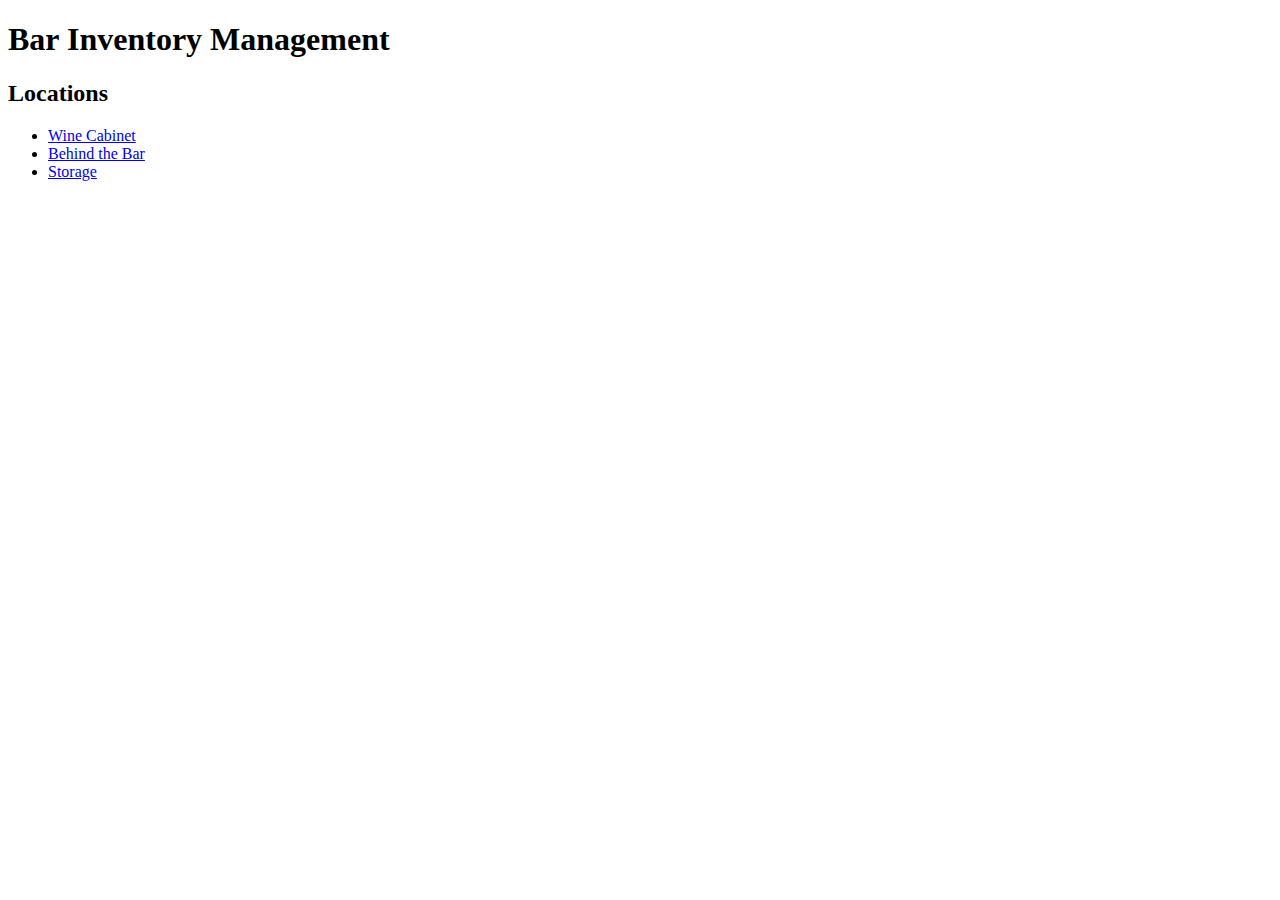
==== index.html @ 67f87d42 "Create index.html" ====
<!DOCTYPE html>
<html lang="en">
<head>
  <meta charset="UTF-8">
  <meta name="viewport" content="width=device-width, initial-scale=1.0">
  <title>Bar Inventory</title>
  <link rel="stylesheet" href="styles.css">
</head>
<body>
  <header>
    <h1>Bar Inventory Management</h1>
  </header>
  <main>
    <section>
      <h2>Locations</h2>
      <ul>
        <li><a href="wine-cabinet.html">Wine Cabinet</a></li>
        <li><a href="behind-the-bar.html">Behind the Bar</a></li>
        <li><a href="storage.html">Storage</a></li>
      </ul>
    </section>
  </main>
</body>
</html>
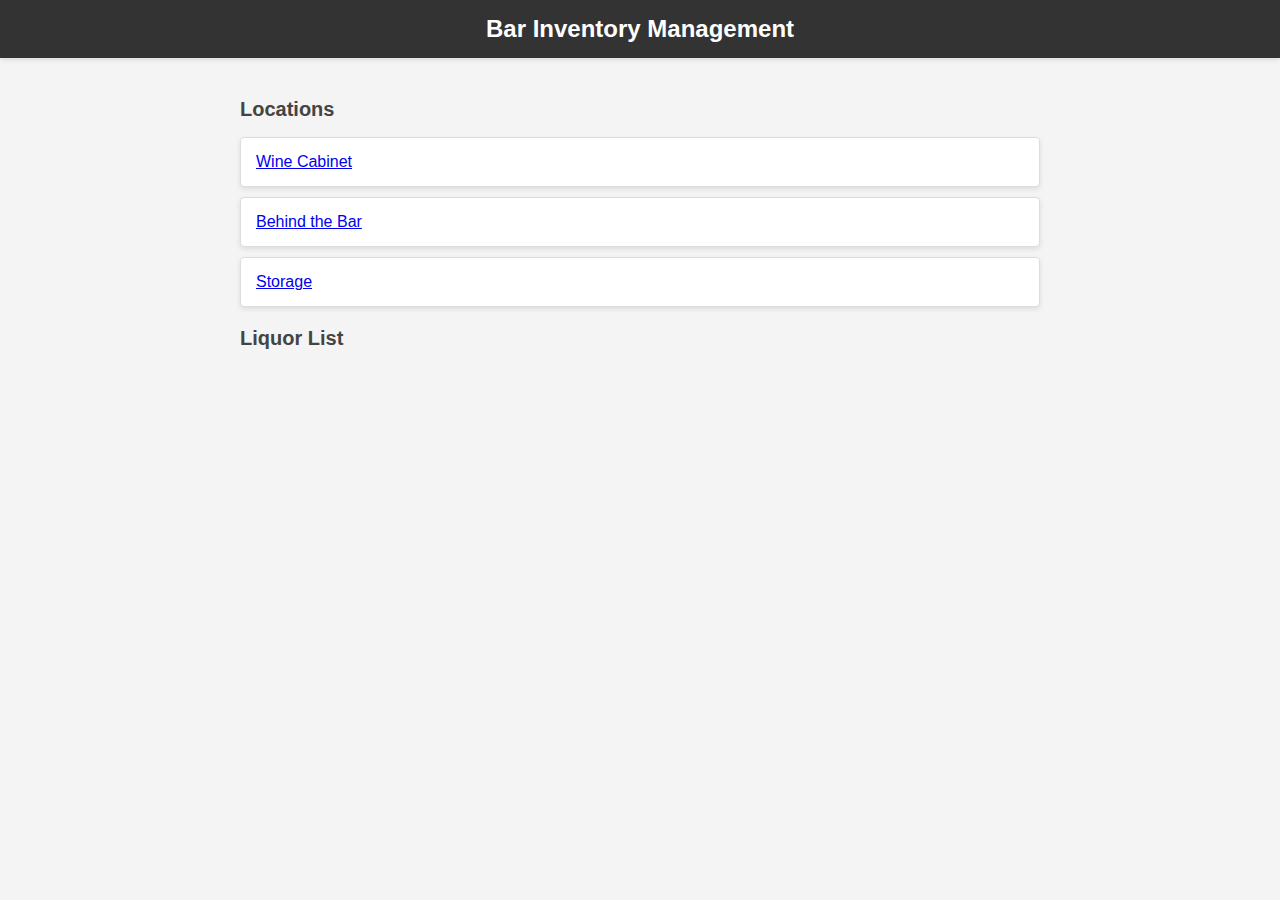
==== commit 5df71a36: "Update index.html" ====
--- a/index.html
+++ b/index.html
@@ -19,6 +19,11 @@
         <li><a href="storage.html">Storage</a></li>
       </ul>
     </section>
+    <section>
+      <h2>Liquor List</h2>
+      <ul id="liquor-list"></ul>
+    </section>
   </main>
+  <script src="script.js"></script>
 </body>
 </html>
--- a/styles.css
+++ b/styles.css
@@ -0,0 +1,143 @@
+/* General Styles */
+body {
+  font-family: Arial, sans-serif;
+  margin: 0;
+  padding: 0;
+  background-color: #f4f4f4;
+  color: #333;
+}
+
+header {
+  background-color: #333;
+  color: #fff;
+  padding: 15px 0;
+  text-align: center;
+  box-shadow: 0 2px 5px rgba(0, 0, 0, 0.1);
+}
+
+main {
+  padding: 20px;
+  max-width: 800px;
+  margin: 0 auto;
+}
+
+h1 {
+  margin: 0;
+  font-size: 24px;
+}
+
+h2 {
+  font-size: 20px;
+  margin-top: 20px;
+  margin-bottom: 10px;
+  color: #444;
+}
+
+h3 {
+  font-size: 18px;
+  margin-top: 15px;
+  margin-bottom: 10px;
+  color: #555;
+}
+
+/* Form Styles */
+form {
+  background-color: #fff;
+  padding: 20px;
+  border-radius: 8px;
+  box-shadow: 0 2px 5px rgba(0, 0, 0, 0.1);
+  margin-bottom: 20px;
+}
+
+label {
+  display: block;
+  margin-bottom: 5px;
+  font-weight: bold;
+  color: #555;
+}
+
+input, select {
+  width: 100%;
+  padding: 10px;
+  margin-bottom: 15px;
+  border: 1px solid #ddd;
+  border-radius: 4px;
+  box-sizing: border-box;
+  font-size: 14px;
+}
+
+button {
+  padding: 10px 20px;
+  background-color: #333;
+  color: #fff;
+  border: none;
+  border-radius: 4px;
+  cursor: pointer;
+  font-size: 14px;
+}
+
+button:hover {
+  background-color: #555;
+}
+
+/* Inventory List Styles */
+ul {
+  list-style-type: none;
+  padding: 0;
+}
+
+li {
+  background-color: #fff;
+  padding: 15px;
+  margin-bottom: 10px;
+  border: 1px solid #ddd;
+  border-radius: 4px;
+  box-shadow: 0 2px 5px rgba(0, 0, 0, 0.1);
+  display: flex;
+  justify-content: space-between;
+  align-items: center;
+}
+
+/* Back Button Styles */
+.back-button {
+  display: inline-block;
+  margin-top: 20px;
+  padding: 10px 20px;
+  background-color: #666;
+  color: #fff;
+  text-decoration: none;
+  border-radius: 4px;
+  font-size: 14px;
+}
+
+.back-button:hover {
+  background-color: #888;
+}
+
+/* Responsive Design */
+@media (max-width: 600px) {
+  main {
+    padding: 10px;
+  }
+
+  h1 {
+    font-size: 20px;
+  }
+
+  h2 {
+    font-size: 18px;
+  }
+
+  h3 {
+    font-size: 16px;
+  }
+
+  form {
+    padding: 15px;
+  }
+
+  button, .back-button {
+    width: 100%;
+    text-align: center;
+  }
+}
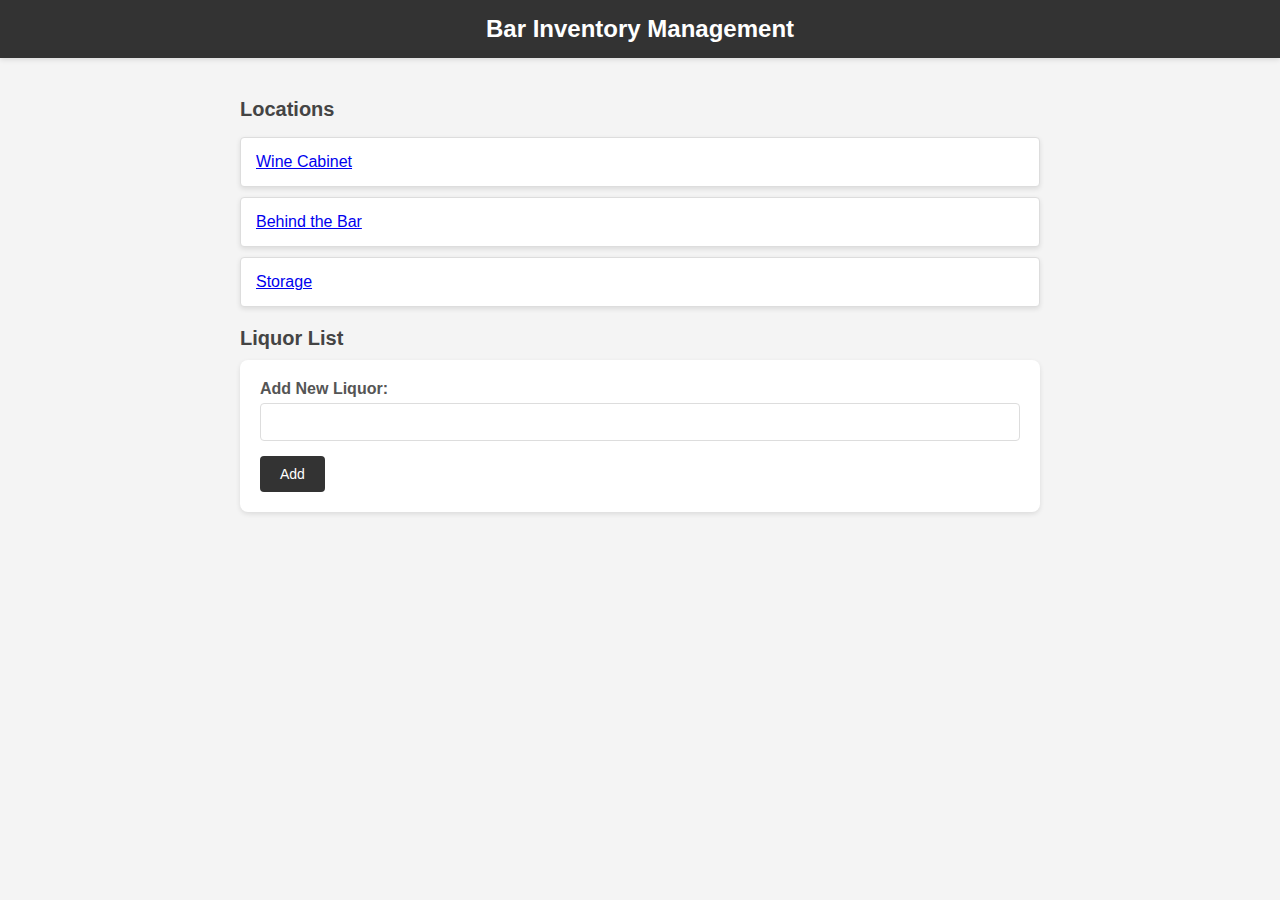
==== commit baffa9ad: "Update index.html" ====
--- a/index.html
+++ b/index.html
@@ -21,6 +21,11 @@
     </section>
     <section>
       <h2>Liquor List</h2>
+      <form id="add-liquor-form">
+        <label for="new-liquor">Add New Liquor:</label>
+        <input type="text" id="new-liquor" required>
+        <button type="submit">Add</button>
+      </form>
       <ul id="liquor-list"></ul>
     </section>
   </main>
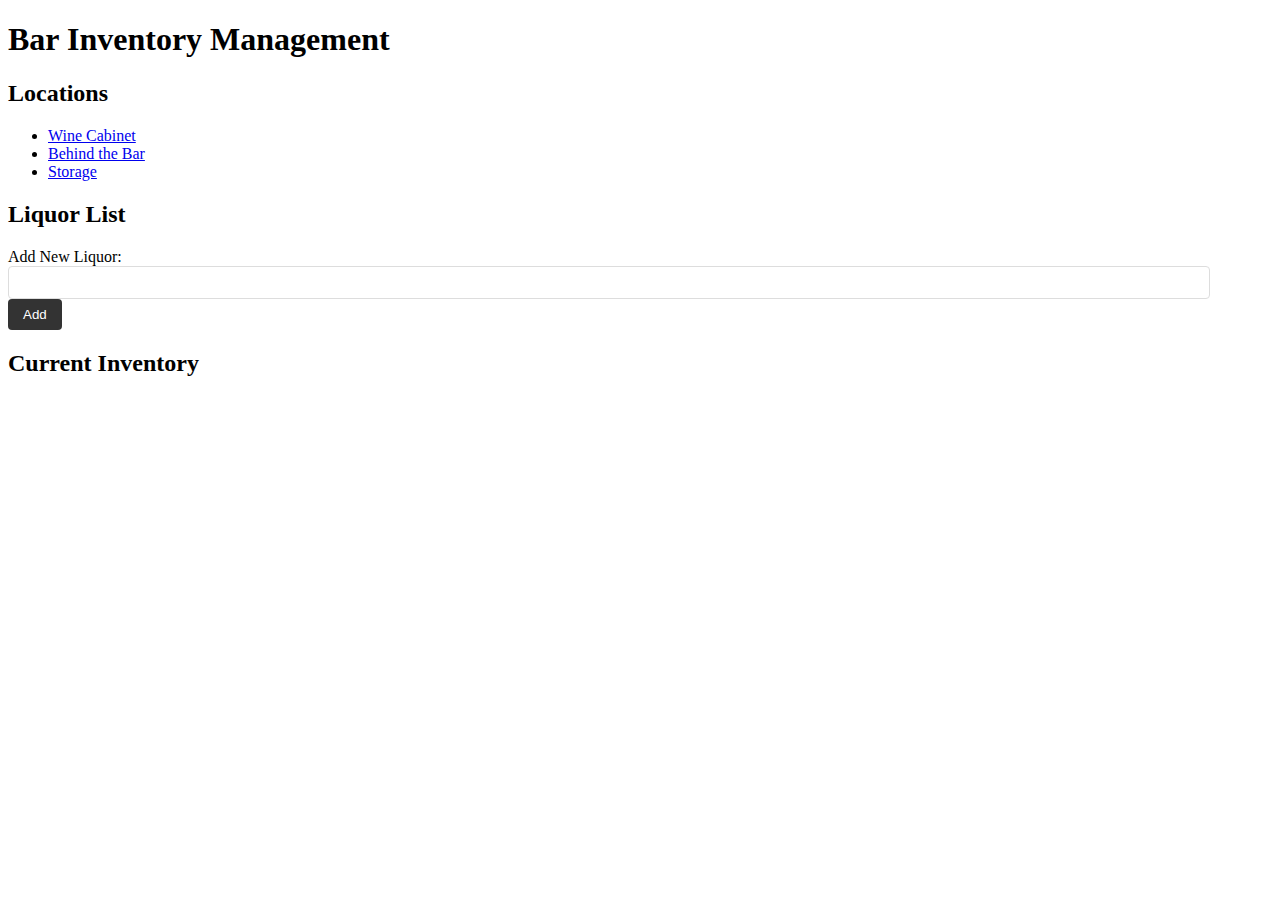
==== commit 3a10a890: "Update index.html" ====
--- a/index.html
+++ b/index.html
@@ -28,6 +28,10 @@
       </form>
       <ul id="liquor-list"></ul>
     </section>
+    <section>
+      <h2>Current Inventory</h2>
+      <ul id="current-inventory"></ul>
+    </section>
   </main>
   <script src="script.js"></script>
 </body>
--- a/styles.css
+++ b/styles.css
@@ -1,95 +1,13 @@
-/* General Styles */
-body {
-  font-family: Arial, sans-serif;
-  margin: 0;
-  padding: 0;
-  background-color: #f4f4f4;
-  color: #333;
-}
-
-header {
-  background-color: #333;
-  color: #fff;
-  padding: 15px 0;
-  text-align: center;
-  box-shadow: 0 2px 5px rgba(0, 0, 0, 0.1);
-}
-
-main {
-  padding: 20px;
-  max-width: 800px;
-  margin: 0 auto;
-}
-
-h1 {
-  margin: 0;
-  font-size: 24px;
-}
-
-h2 {
-  font-size: 20px;
-  margin-top: 20px;
-  margin-bottom: 10px;
-  color: #444;
-}
-
-h3 {
-  font-size: 18px;
-  margin-top: 15px;
-  margin-bottom: 10px;
-  color: #555;
-}
-
-/* Form Styles */
-form {
-  background-color: #fff;
-  padding: 20px;
-  border-radius: 8px;
-  box-shadow: 0 2px 5px rgba(0, 0, 0, 0.1);
-  margin-bottom: 20px;
-}
-
-label {
-  display: block;
-  margin-bottom: 5px;
-  font-weight: bold;
-  color: #555;
-}
-
-input, select {
-  width: 100%;
-  padding: 10px;
-  margin-bottom: 15px;
-  border: 1px solid #ddd;
-  border-radius: 4px;
-  box-sizing: border-box;
-  font-size: 14px;
-}
-
-button {
-  padding: 10px 20px;
-  background-color: #333;
-  color: #fff;
-  border: none;
-  border-radius: 4px;
-  cursor: pointer;
-  font-size: 14px;
-}
-
-button:hover {
-  background-color: #555;
-}
-
-/* Inventory List Styles */
-ul {
+/* Liquor List Styles */
+#liquor-list {
   list-style-type: none;
   padding: 0;
 }
 
-li {
+#liquor-list li {
   background-color: #fff;
-  padding: 15px;
-  margin-bottom: 10px;
+  padding: 10px;
+  margin-bottom: 5px;
   border: 1px solid #ddd;
   border-radius: 4px;
   box-shadow: 0 2px 5px rgba(0, 0, 0, 0.1);
@@ -98,46 +16,46 @@
   align-items: center;
 }
 
-/* Back Button Styles */
-.back-button {
-  display: inline-block;
-  margin-top: 20px;
-  padding: 10px 20px;
+#liquor-list li span {
+  flex-grow: 1;
+}
+
+#liquor-list li button {
+  margin-left: 10px;
+  padding: 5px 10px;
   background-color: #666;
   color: #fff;
-  text-decoration: none;
+  border: none;
   border-radius: 4px;
-  font-size: 14px;
+  cursor: pointer;
 }
 
-.back-button:hover {
+#liquor-list li button:hover {
   background-color: #888;
 }
 
-/* Responsive Design */
-@media (max-width: 600px) {
-  main {
-    padding: 10px;
-  }
+/* Add Liquor Form Styles */
+#add-liquor-form {
+  margin-bottom: 20px;
+}
 
-  h1 {
-    font-size: 20px;
-  }
+#add-liquor-form input {
+  width: calc(100% - 80px);
+  padding: 8px;
+  margin-right: 10px;
+  border: 1px solid #ddd;
+  border-radius: 4px;
+}
 
-  h2 {
-    font-size: 18px;
-  }
+#add-liquor-form button {
+  padding: 8px 15px;
+  background-color: #333;
+  color: #fff;
+  border: none;
+  border-radius: 4px;
+  cursor: pointer;
+}
 
-  h3 {
-    font-size: 16px;
-  }
-
-  form {
-    padding: 15px;
-  }
-
-  button, .back-button {
-    width: 100%;
-    text-align: center;
-  }
+#add-liquor-form button:hover {
+  background-color: #555;
 }
